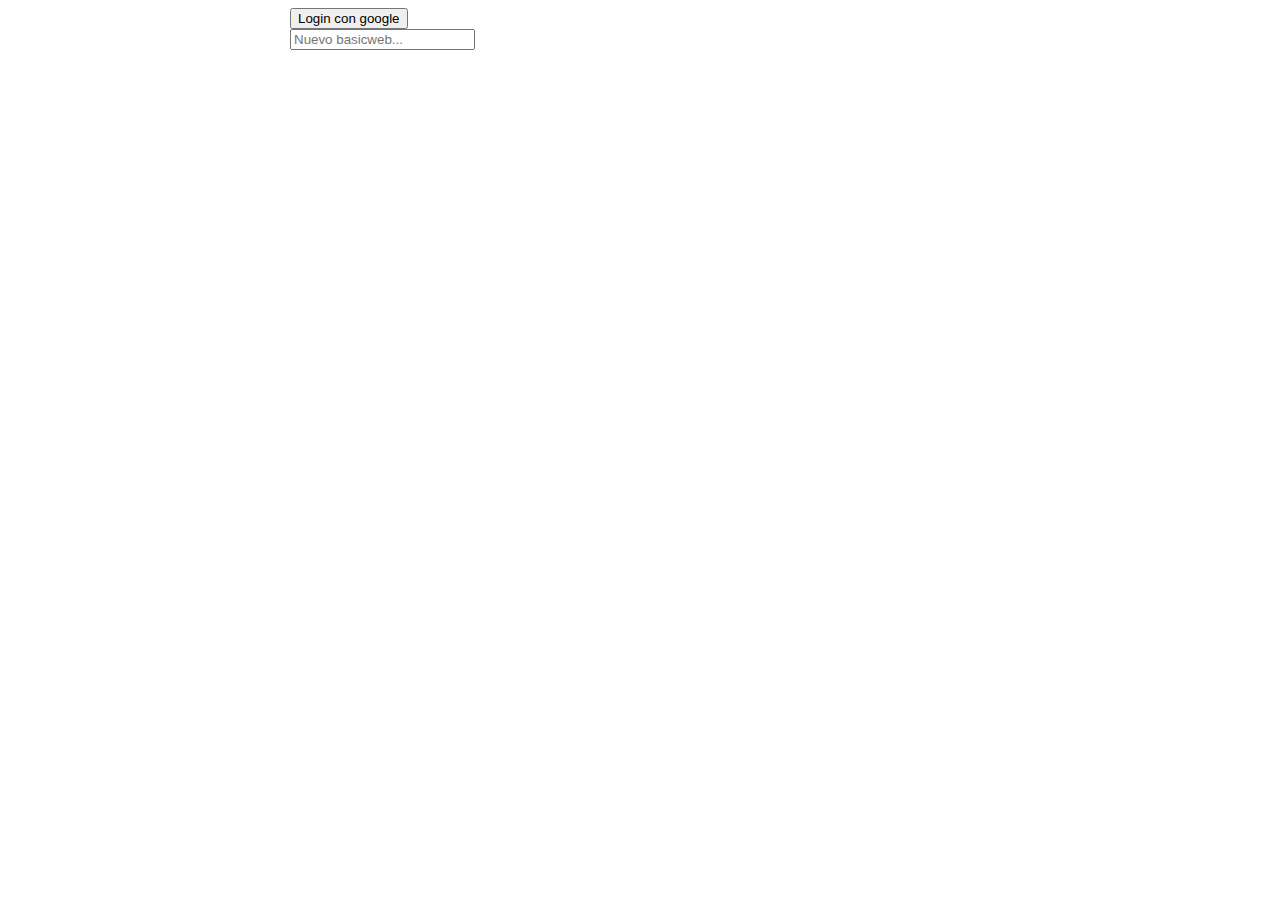
==== index.html @ 720ad370 "primer commit de basicweb" ====
<!DOCTYPE html>
<html lang="en">

<head>
    <meta charset="UTF-8">
    <meta http-equiv="X-UA-Compatible" content="IE=edge">
    <meta name="viewport" content="width=device-width, initial-scale=1.0">
    <title>Document</title>
    <link rel="stylesheet" href="main.css" />
</head>

<body>
    <div id="app">
        <button id="button-login">Login con google </button>
        <button id="button-logout" class="hidden">cerrar sesion </button>
        <form id="basicweb-form">
            <div id="user-info"></div>
            <input type="text" id="basicweb-input" placeholder="Nuevo basicweb..." autocomplete="off">
        </form>
        <div id="basicweb-container"></div>
    </div>
    <script >
        // Import the functions you need from the SDKs you need
        // src="https://firebase.google.com/docs/web/setup#available-libraries"
        import { initializeApp } from "firebase/app";
        // TODO: Add SDKs for Firebase products that you want to use
        //import { } from 'firebase/auth';
        import { } from 'firebase/firestore';
        // Your web app's Firebase configuration
        const firebaseConfig = {
            apiKey: "AIzaSyAn6moN4QH-QHJNM8U98UdtKABtNx09N3M",
            authDomain: "basicweb-40d11.firebaseapp.com",
            projectId: "basicweb-40d11",
            storageBucket: "basicweb-40d11.appspot.com",
            messagingSenderId: "28767775111",
            appId: "1:28767775111:web:614837b8fa39fa19348b22"
        };

        // Initialize Firebase
        const app = initializeApp(firebaseConfig);
    </script>
    <script src="app.js" type="module"></script>

</body>

</html>
---- main.css ----
body { 
    font-family: Arial, Helvetica, sans-serif ; 
}
#app {
    width: 700px;
    margin: 0 auto ;
}
.hidden{display: none;}
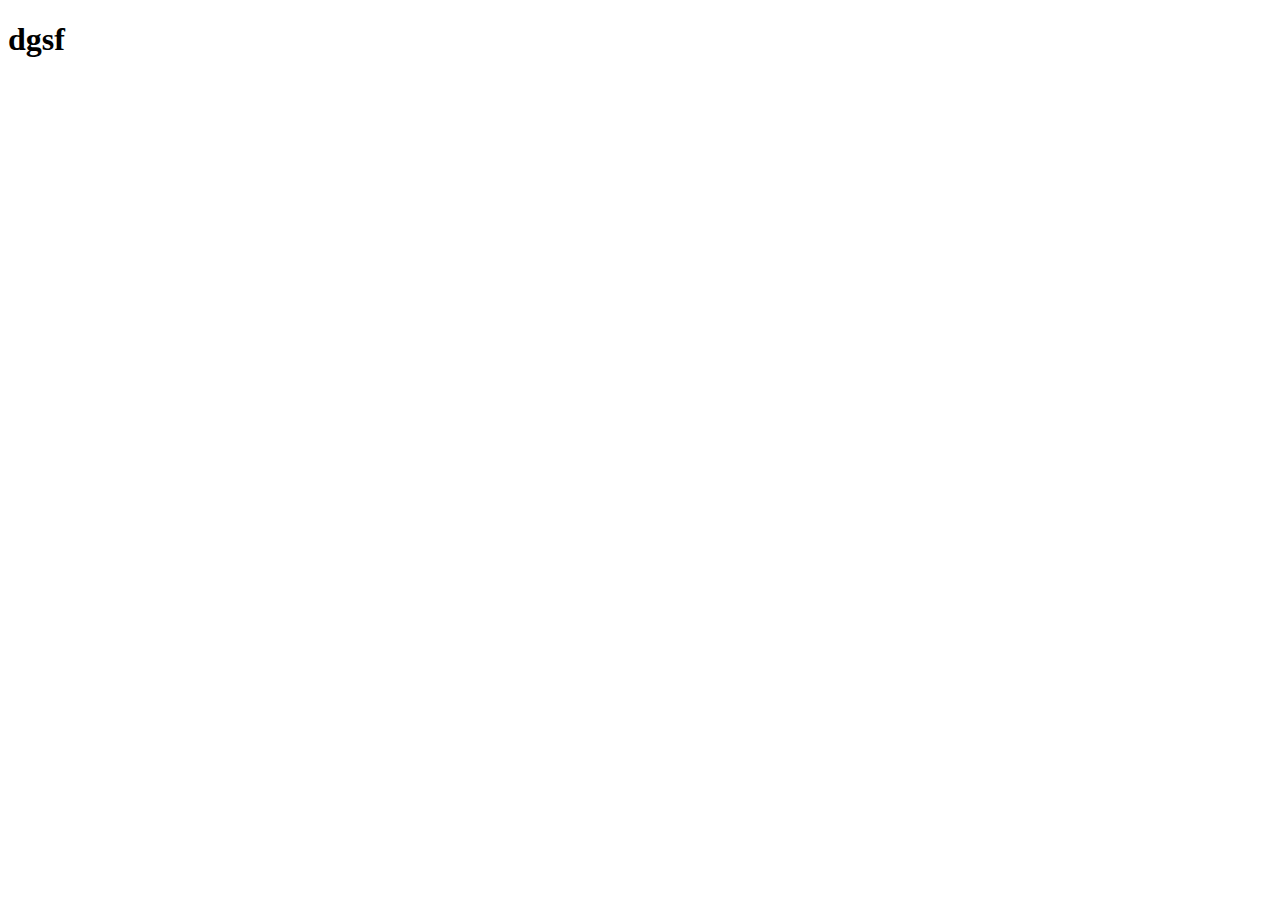
==== commit fbe734d3: "auth.2" ====
--- a/index.html
+++ b/index.html
@@ -10,6 +10,7 @@
 </head>
 
 <body>
+    <!-- 
     <div id="app">
         <button id="button-login">Login con google </button>
         <button id="button-logout" class="hidden">cerrar sesion </button>
@@ -40,6 +41,8 @@
         const app = initializeApp(firebaseConfig);
     </script>
     <script src="app.js" type="module"></script>
+    -->
+    <h1>dgsf</h1>
 
 </body>
 
